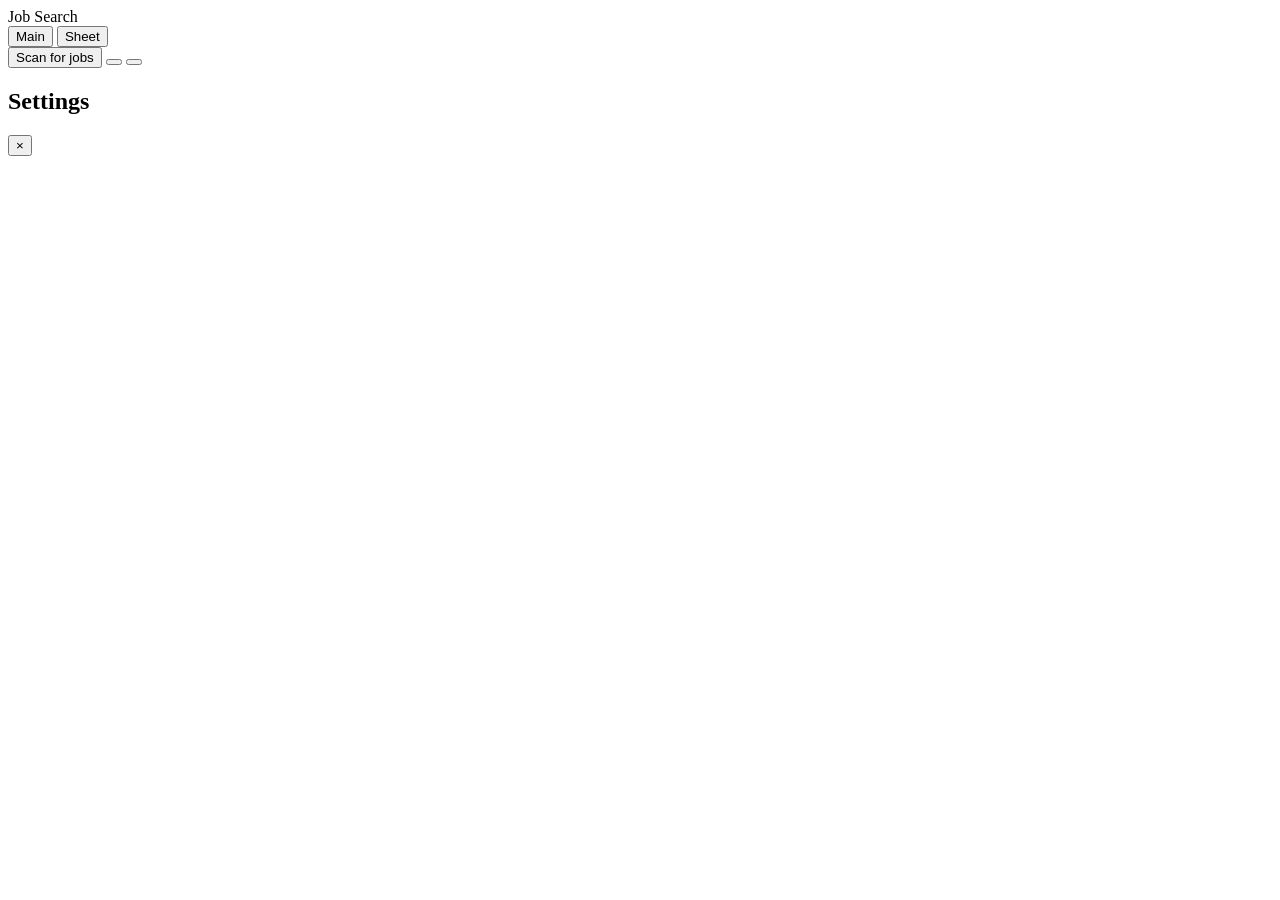
==== web/index.html @ f2901c0b "Job Search Agent: initial public version Co-Authored-By: Claude Sonnet 5.5 <noreply@anthropic.com>" ====
<!doctype html>
<html lang="en">
<head>
<meta charset="utf-8">
<meta name="viewport" content="width=device-width, initial-scale=1">
<meta name="color-scheme" content="light dark">
<title>Job Search</title>
<link rel="stylesheet" href="/static/style.css">
<script>try { const t = localStorage.getItem("theme"); if (t === "light" || t === "dark") document.documentElement.dataset.theme = t; } catch (_) {}</script>
</head>
<body>
<header class="bar">
  <div class="bar-inner">
    <div class="brand">Job Search</div>
    <nav class="seg" id="tabs" aria-label="Sections">
      <button data-tab="main" class="on">Main</button>
      <button data-tab="sheet">Sheet <span class="count" id="sheetCount"></span></button>
    </nav>
    <div class="bar-actions">
      <button class="btn primary" id="scanBtn">Scan for jobs</button>
      <button class="icon" id="themeBtn" title="Light / dark" aria-label="Switch light or dark mode"></button>
      <button class="icon" id="gearBtn" title="Settings" aria-label="Settings"></button>
    </div>
  </div>
</header>

<main>
  <section id="main" class="tab on"></section>
  <section id="sheet" class="tab"></section>
</main>

<aside id="drawer" class="drawer hidden"><div class="scrim" data-close></div><div class="panel" id="drawerBody"></div></aside>
<aside id="settingsDrawer" class="drawer hidden"><div class="scrim" data-close></div>
  <div class="panel wide"><div class="p-head"><h2>Settings</h2><button class="icon" data-close aria-label="Close">&times;</button></div><div id="settingsBody"></div></div></aside>
<div id="modal" class="modal hidden"><div class="scrim" data-modal-close></div><div class="sheet" id="modalBody"></div></div>

<div id="scanBar" class="scanbar hidden" role="status" aria-live="polite"></div>
<div id="toast" class="toast hidden"></div>
<script src="/static/app.js"></script>
</body>
</html>
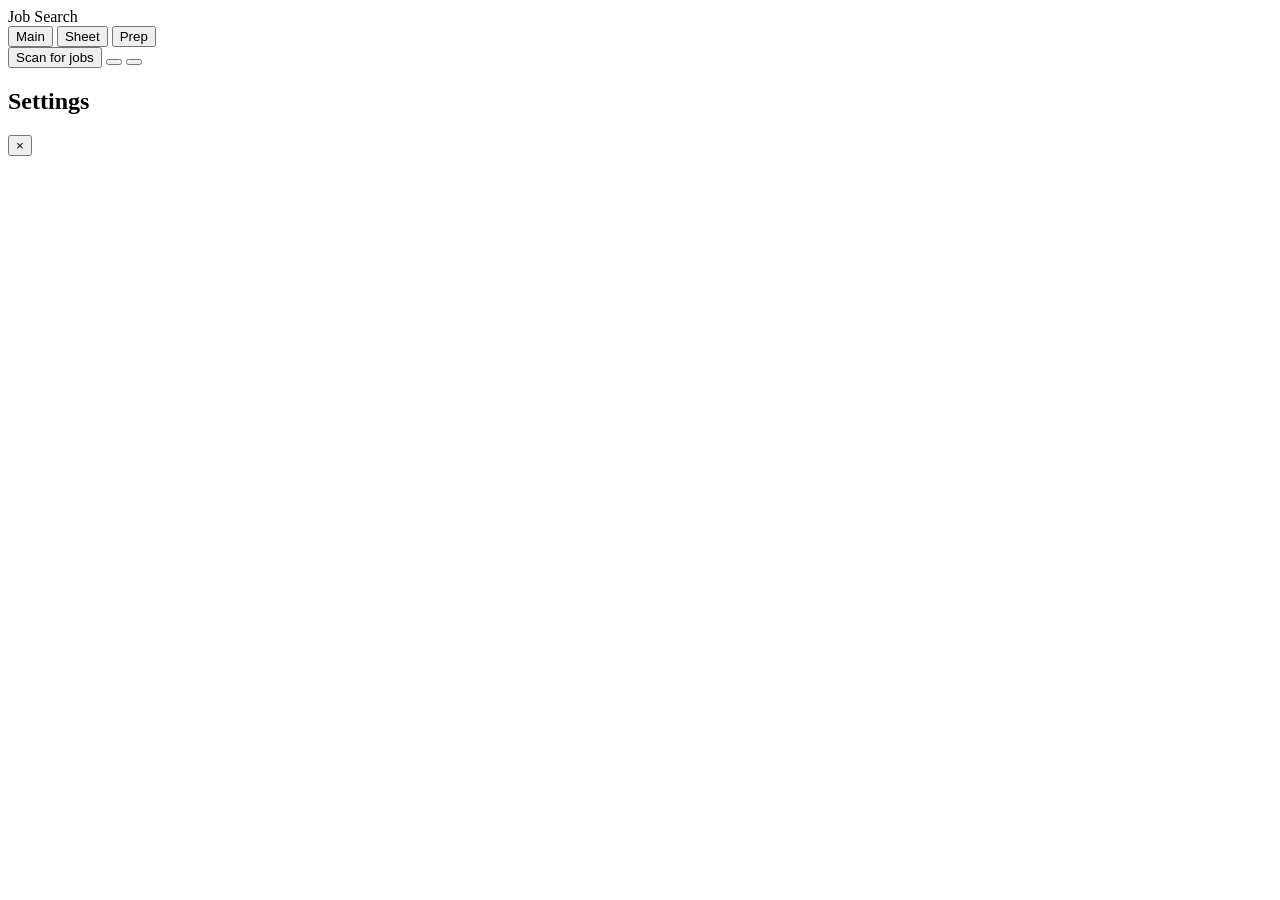
==== commit 28b4dcd6: "Add remote jobs abroad, alumni matching, Prep tab and AI mock interviewer - Remote jobs from US, UK," ====
--- a/web/index.html
+++ b/web/index.html
@@ -15,6 +15,7 @@
     <nav class="seg" id="tabs" aria-label="Sections">
       <button data-tab="main" class="on">Main</button>
       <button data-tab="sheet">Sheet <span class="count" id="sheetCount"></span></button>
+      <button data-tab="prep">Prep</button>
     </nav>
     <div class="bar-actions">
       <button class="btn primary" id="scanBtn">Scan for jobs</button>
@@ -27,6 +28,7 @@
 <main>
   <section id="main" class="tab on"></section>
   <section id="sheet" class="tab"></section>
+  <section id="prep" class="tab"></section>
 </main>
 
 <aside id="drawer" class="drawer hidden"><div class="scrim" data-close></div><div class="panel" id="drawerBody"></div></aside>
